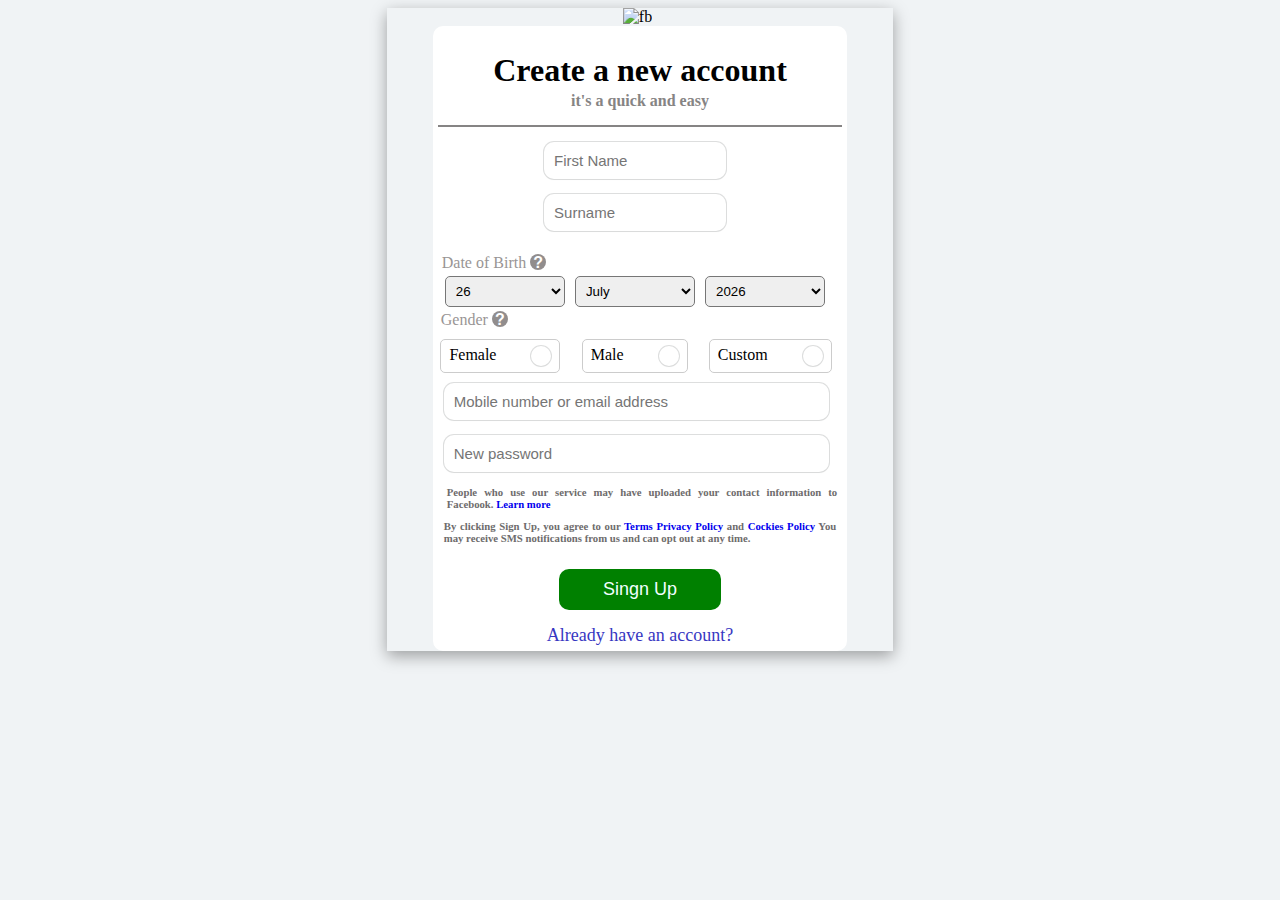
==== login/createUser.html @ 61475740 "commit changes" ====
<!DOCTYPE html>
<html lang="en">
<head>
    <meta charset="UTF-8">
    <meta name="viewport" content="width=device-width, initial-scale=1.0">
    <title>create user page</title>
    <style>
        body{
            background-color: rgb(240, 243, 245);;
        }
        #container{
            width: 40%;
            height: auto;
            box-shadow: rgba(0, 0, 0, 0.35) 0px 5px 15px;            margin: auto;
            text-align: center;
        }
        img{
            width: 50%;
            height: 100px;
            margin-left: -5px;
        }
        #container>div{
            width: 80%;
            height: auto;
            background-color: white;
            margin: auto;
            border-radius: 10px;
            padding: 5px;

        }
        #header{
            width: 100%;
            height: auto;
            border-bottom: 2px solid rgb(134, 132, 132);
            padding: 0px 0px 3px;
  
        }
        h4{
            line-height:0px;
            margin-top: -10px;
            color: rgb(134, 132, 132);
        }
        span{
            display: inline-block;
            width: 16px;
            height: 16px;
            background-color: rgb(145, 141, 141);
            color: white;
            border-radius: 100%;
            text-align: center;
            /* line-height: 50px; */
            /* font-size: 5px;  */
            font-weight: bold;
            font-family: Arial, sans-serif;
        }
        input{
            margin-top: 15px;
            margin-left: 5px;
            margin-right: 15px;
            width: 40%;
            padding: 10px;
            font-size: 15px;
            border-radius: 10px;
            border:0;
            box-shadow: rgba(0, 0, 0, 0.02) 0px 1px 3px 0px, rgba(27, 31, 35, 0.15) 0px 0px 0px 1px;
        }
       form p {
           text-align: left;
           /* margin-left: 2px; */
           margin: 5px 0px 2px 4px;
           color: rgb(153, 149, 149);
       }
        form div{
           text-align: left;
           /* margin-left: 2px; */
           margin: 5px 0px -5px 3px;
           color: rgb(153, 149, 149);
          
        }
        select{
            padding: 6px;
            width: 30%;
            margin: -1px 3px;  
            border-radius: 5px;
        }
        .gender-container {
            display: flex;
            justify-content: space-around; 
            text-align: center;
            margin-left: -8px;
            color: black;
            
          
            
           
        }
        .gender-option {
            border: 1px solid #ccc;
            padding: 6px 8px ;
            border-radius: 5px;
            text-align: center;
            cursor: pointer;
            display: flex;
            gap:30px;
            justify-content: space-between;
            margin-top: 10px;
            
            
           
        }
        .gender-option input {
           
            margin: auto;
            margin-left: 5px;
           background-color:white;
           border-radius: 50%;
           appearance: none;
           /* width: 2px;
           height: 2px; */
        }
        input[type="radio"]:checked{
                 background-color: blue;
                 color: blue;
                
        }
        li,li input{
            list-style-type: none;
            width: 95%;
            margin-left: 3px;
        }
        h6:nth-of-type(2) {
            margin-top: 10px; 
            color: #6e6c6c;
            text-align: justify;
            padding:0px 6px;


            
        }
        h6:nth-of-type(1) {
            margin: 14px 0px 0px 4px; 
            color: #6e6c6c;
            padding:0px 5px;
            text-align: justify;
            
        }
        button{
            width: 40%;
            background-color: green;
            padding: 10px;
            border: none;
            border-radius: 10px;
            margin-bottom: 15px;
            font-size: large;
            color: azure;
        }
      a{
            text-decoration: none;
        }
        button+br+a{
            font-size: large;
            color: rgb(55, 55, 194);
        }
        button:hover{
            cursor: pointer;
        }



    </style>
</head>
<body>
    <div id="container">
        <img src="https://static.xx.fbcdn.net/rsrc.php/y1/r/4lCu2zih0ca.svg" alt="fb">
        <div>
             <div id="header">
                <h1>Create a new account</h1>
                <h4>it's a quick and easy</h4>
             </div>
            <div>
                <form id="userForm">
                    <input type="text" id="firstName" placeholder="First Name" required>
                    <input type="text" id="lastName" placeholder="Surname" required><br><br>
                    <p>Date of Birth <span>?</span><p>
                    <select id="day" name="day">
                        <option value="" disabled>Select day</option>
                    </select>
                    <select id="month" name="month">
                        <option value="" disabled>Select month</option>
                    </select>
                    <select id="year" name="year">
                        <option value="" disabled>Select year</option>
                    </select>

                    <div >Gender <span>?</span> </div>
                    <div class="gender-container">
                        <label class="gender-option">Female
                          <input type="radio" name="gender" value="female"> 
                        </label>
                        <label class="gender-option">Male
                          <input type="radio" name="gender" value="male"> 
                        </label>
                        <label class="gender-option">Custom
                          <input type="radio" name="gender" value="custom"> 
                        </label>
                    </div>

                   
                    <li><input type="text" id="contactInput" placeholder="Mobile number or email address"></li>
                    <li><input type="password" id="passwordInput" placeholder="New password"></li>
                    
                    
                    <h6>People who use our service may have uploaded your contact information to Facebook. <a href="#">Learn more</a></h6>
                     <h6>By clicking Sign Up, you agree to our <a href="#">Terms</a>  <a href="#">Privacy Policy</a> and <a href="#">Cockies Policy</a> You may receive SMS notifications from us and can opt out at any time.</h6>
                    

                     <button type="submit">Singn Up</button><br>
                     <a href="loginPage.html">Already have an account?</a>



                </form>
            </div>
        </div>
    </div>
</body>
</html>

<script src="./create.js"></script>
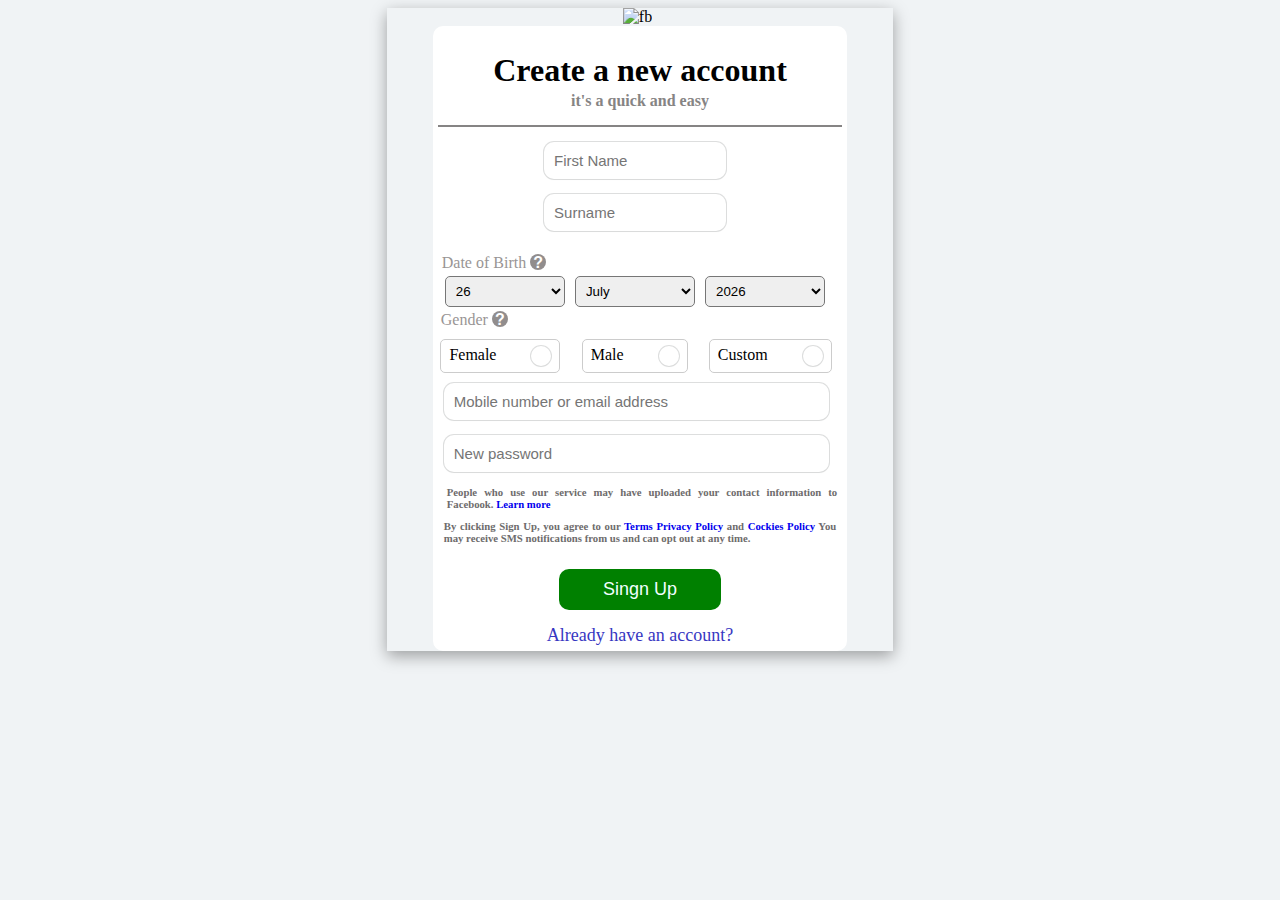
==== commit 8726424e: "commit changes" ====
--- a/login/createUser.html
+++ b/login/createUser.html
@@ -223,7 +223,6 @@
             </div>
         </div>
     </div>
+    <script src="./create.js"></script>
 </body>
 </html>
-
-<script src="./create.js"></script>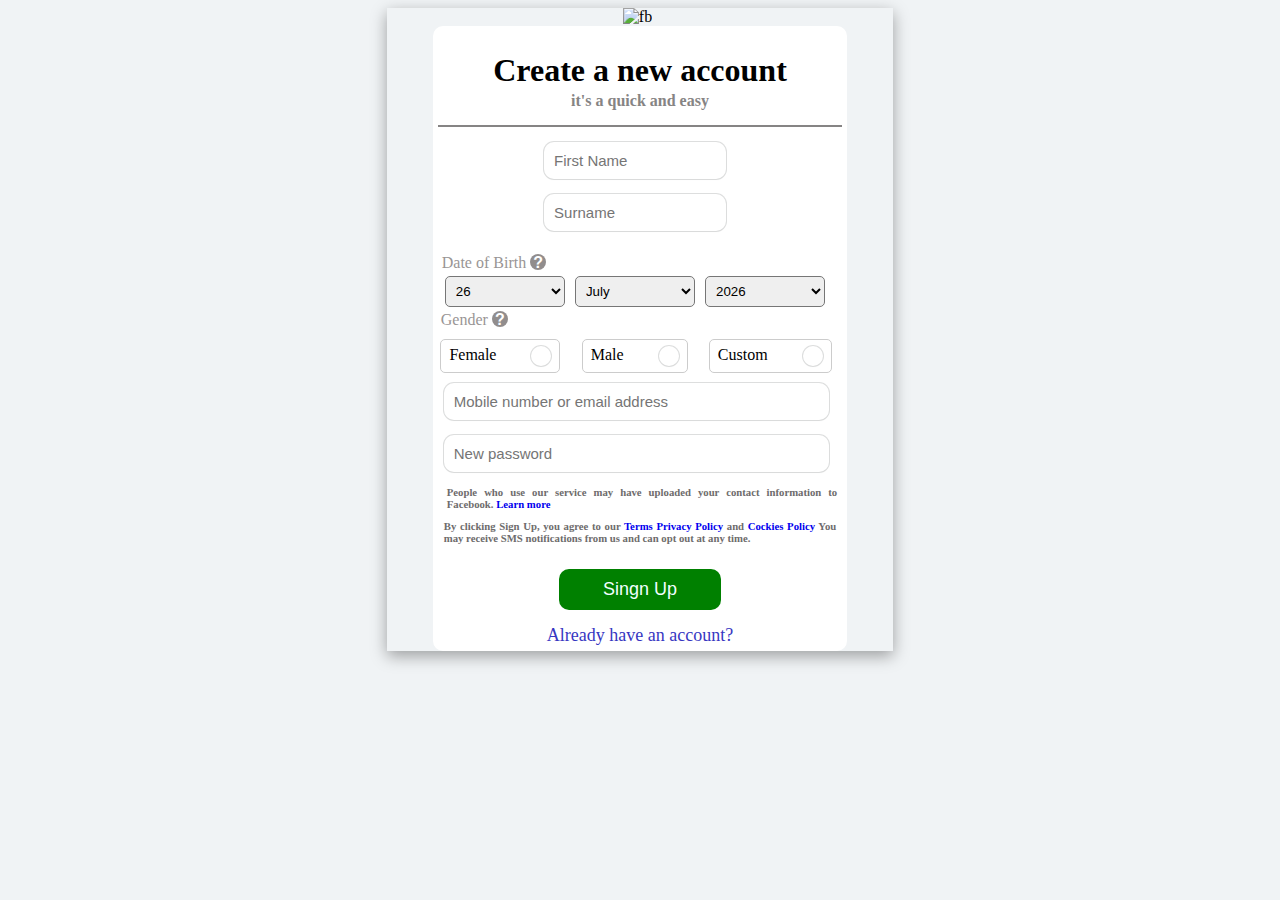
==== commit b4a7b195: "celebrity page" ====
--- a/login/createUser.html
+++ b/login/createUser.html
@@ -223,6 +223,7 @@
             </div>
         </div>
     </div>
-    <script src="./create.js"></script>
 </body>
 </html>
+
+<script src="./create.js"></script>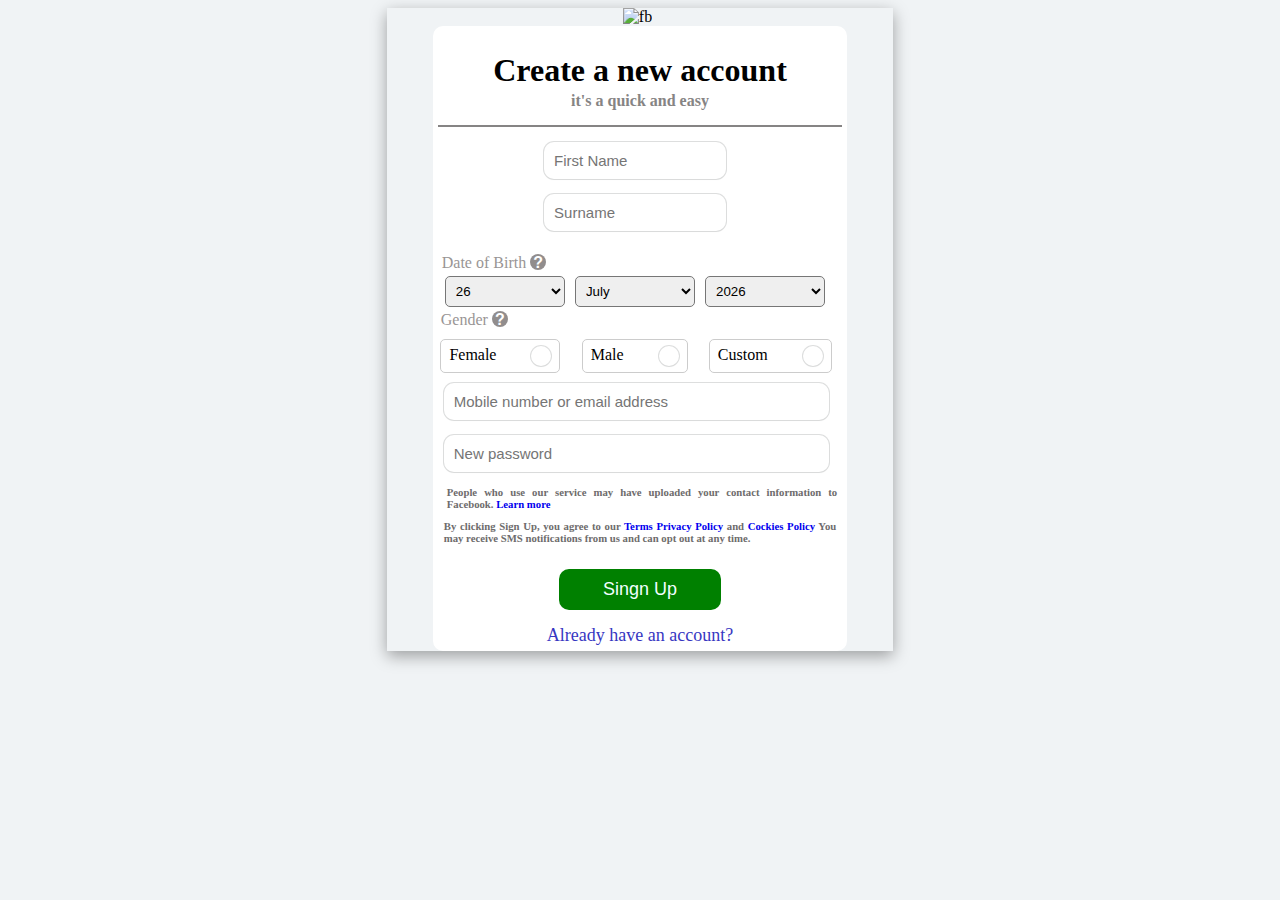
==== commit 2f56409f: "Merge pull request #6 from shahnwajalam10/fs40_3802386" ====
--- a/login/createUser.html
+++ b/login/createUser.html
@@ -223,7 +223,6 @@
             </div>
         </div>
     </div>
+    <script src="./create.js"></script>
 </body>
 </html>
-
-<script src="./create.js"></script>